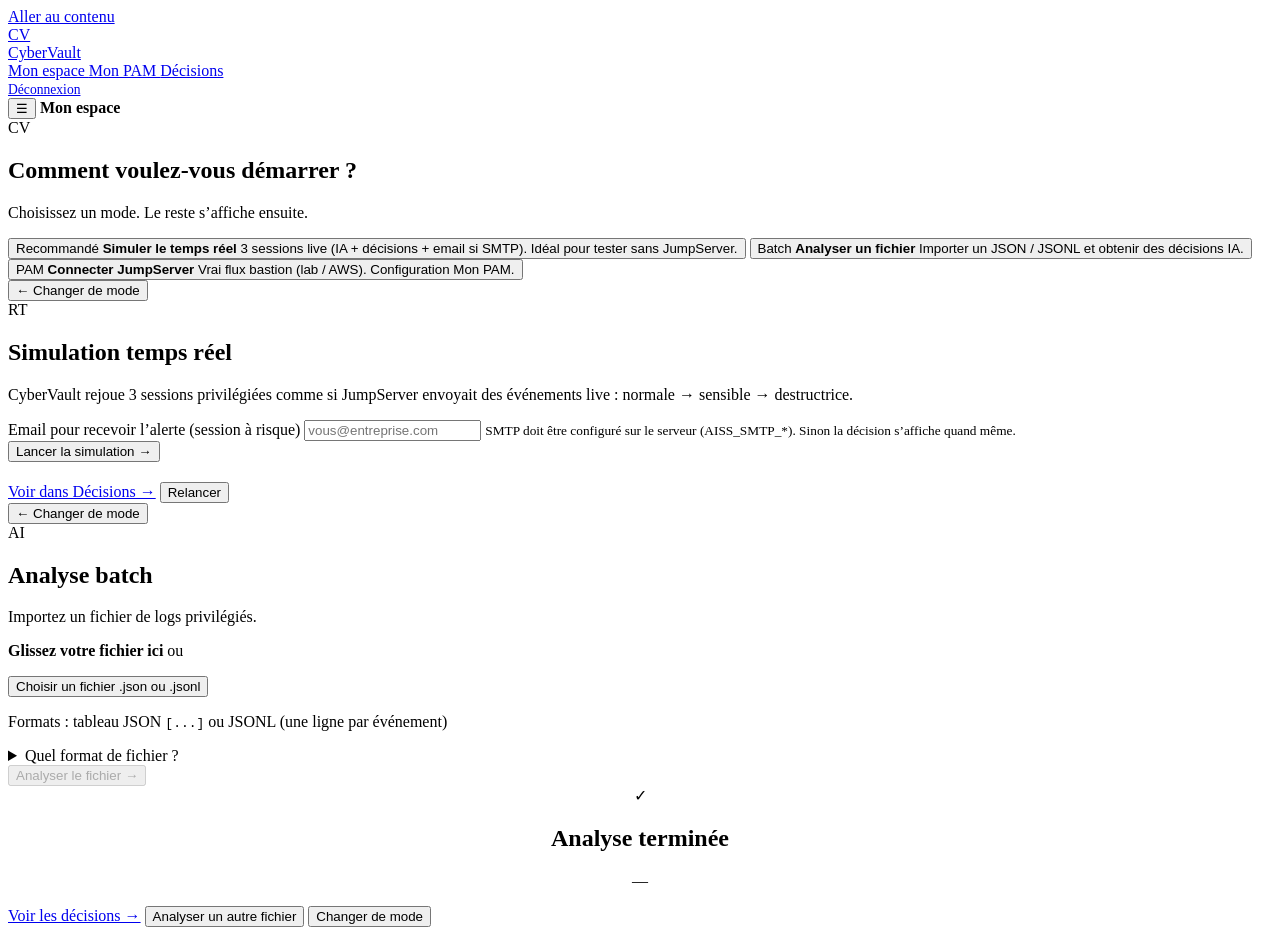
==== frontend/analyze.html @ fa7c757a "Initial commit: CyberVault PAM risk intelligence platform." ====
<!DOCTYPE html>
<html lang="fr">
<head>
  <meta charset="UTF-8">
  <meta name="viewport" content="width=device-width, initial-scale=1.0">
  <meta name="description" content="Analysez vos logs PAM avec CyberVault">
  <title>Mon espace — CyberVault</title>
  <link rel="stylesheet" href="/static/css/design-system.css?v=20260718">
  <link rel="stylesheet" href="/static/css/auth.css?v=20260718">
</head>
<body class="integrate-page" data-page="analyze">
  <a class="skip-link" href="#main-content">Aller au contenu</a>
  <div class="sidebar-backdrop" id="sidebar-backdrop" aria-hidden="true"></div>

  <div class="app-shell">
    <aside class="app-sidebar" id="app-sidebar" aria-label="Navigation">
      <a class="brand" href="/">
        <div class="brand-badge" aria-hidden="true">CV</div>
        <span>CyberVault</span>
      </a>
      <nav class="side-nav">
        <a href="/analyze.html" class="active" aria-current="page">
          <span class="nav-dot" aria-hidden="true"></span>
          Mon espace
        </a>
        <a href="/integrate.html">
          <span class="nav-dot" aria-hidden="true"></span>
          Mon PAM
        </a>
        <a href="/app.html">
          <span class="nav-dot" aria-hidden="true"></span>
          Décisions
        </a>
      </nav>
      <div class="side-footer">
        <a href="#" id="btn-logout" class="btn btn-secondary" style="width:100%;min-height:38px;font-size:0.85rem;">Déconnexion</a>
      </div>
    </aside>

    <div class="app-main-wrap">
      <div class="app-topbar">
        <button type="button" class="menu-toggle" id="menu-toggle" aria-label="Ouvrir le menu" aria-controls="app-sidebar" aria-expanded="false">☰</button>
        <strong>Mon espace</strong>
      </div>

      <main class="app-main" id="main-content">

        <!-- Step 1: choose mode -->
        <section class="connect-simple card" id="view-choice">
          <div class="connect-icon" aria-hidden="true">CV</div>
          <h1>Comment voulez-vous démarrer ?</h1>
          <p class="connect-lead">Choisissez un mode. Le reste s’affiche ensuite.</p>

          <div class="choice-grid choice-grid-3">
            <button type="button" class="choice-card" id="btn-choose-simulate">
              <span class="choice-tag live">Recommandé</span>
              <strong>Simuler le temps réel</strong>
              <span>3 sessions live (IA + décisions + email si SMTP). Idéal pour tester sans JumpServer.</span>
            </button>
            <button type="button" class="choice-card" id="btn-choose-batch">
              <span class="choice-tag">Batch</span>
              <strong>Analyser un fichier</strong>
              <span>Importer un JSON / JSONL et obtenir des décisions IA.</span>
            </button>
            <button type="button" class="choice-card" id="btn-choose-live">
              <span class="choice-tag">PAM</span>
              <strong>Connecter JumpServer</strong>
              <span>Vrai flux bastion (lab / AWS). Configuration Mon PAM.</span>
            </button>
          </div>
        </section>

        <!-- Live simulation (no JumpServer required) -->
        <section class="connect-simple card hidden" id="view-simulate">
          <button type="button" class="step-back" id="btn-back-from-sim">← Changer de mode</button>
          <div class="connect-icon" aria-hidden="true">RT</div>
          <h1>Simulation temps réel</h1>
          <p class="connect-lead">
            CyberVault rejoue 3 sessions privilégiées comme si JumpServer envoyait des événements live :
            normale → sensible → destructrice.
          </p>
          <div class="auth-field">
            <label for="sim-alert-email">Email pour recevoir l’alerte (session à risque)</label>
            <input type="email" id="sim-alert-email" placeholder="vous@entreprise.com">
            <small class="field-hint">SMTP doit être configuré sur le serveur (AISS_SMTP_*). Sinon la décision s’affiche quand même.</small>
          </div>
          <button class="connect-btn" type="button" id="btn-run-simulation">Lancer la simulation →</button>
          <div class="auth-error" id="sim-error" role="alert"></div>
          <div id="sim-results" class="hidden" style="margin-top:1.25rem;"></div>
          <div class="integrate-actions hidden" id="sim-actions" style="margin-top:1rem;">
            <a class="btn-green" href="/app.html">Voir dans Décisions →</a>
            <button type="button" class="btn-outline" id="btn-sim-again">Relancer</button>
          </div>
        </section>

        <!-- Step 2a: batch upload (hidden until chosen) -->
        <section class="connect-simple card hidden" id="view-upload">
          <button type="button" class="step-back" id="btn-back-choice">← Changer de mode</button>
          <div class="connect-icon" aria-hidden="true">AI</div>
          <h1>Analyse batch</h1>
          <p class="connect-lead">Importez un fichier de logs privilégiés.</p>

          <div class="drop-zone" id="drop-zone" tabindex="0" role="button" aria-label="Choisir un fichier JSON ou JSONL à analyser">
            <input type="file" id="file-input" accept=".jsonl,.json,.txt" hidden>
            <p><strong>Glissez votre fichier ici</strong> ou</p>
            <button type="button" class="btn-outline" id="btn-pick-file">Choisir un fichier .json ou .jsonl</button>
            <p class="drop-hint" id="file-name">Formats : tableau JSON <code>[...]</code> ou JSONL (une ligne par événement)</p>
          </div>

          <details class="connect-optional">
            <summary>Quel format de fichier ?</summary>
            <pre class="code-block" style="margin-top:0.75rem;font-size:0.78rem;overflow:auto;">{"event_id": "...", "event_type": "command.ingested", "session_id": "...", "payload": {"input": "rm -rf /tmp"}}</pre>
            <p style="font-size:0.85rem;color:var(--muted);margin:0.5rem 0 0;">
              Formats acceptés : <strong>.json</strong> (tableau) ou <strong>.jsonl</strong> (une ligne par événement).
            </p>
          </details>

          <button class="connect-btn" type="button" id="btn-analyze" disabled>Analyser le fichier →</button>
          <div class="auth-error" id="analyze-error" role="alert"></div>
        </section>

        <!-- Step 3: results -->
        <section class="connect-simple card hidden" id="view-results">
          <div style="text-align:center;">
            <div class="connect-icon ok" aria-hidden="true">✓</div>
            <h1>Analyse terminée</h1>
            <p class="connect-lead" id="results-summary">—</p>
          </div>
          <div class="results-stats" id="results-stats"></div>
          <div class="integrate-actions">
            <a class="btn-green" href="/app.html">Voir les décisions →</a>
            <button type="button" class="btn-outline" id="btn-analyze-another">Analyser un autre fichier</button>
            <button type="button" class="btn-secondary" id="btn-back-home">Changer de mode</button>
          </div>
        </section>

      </main>
    </div>
  </div>

  <script src="/static/js/auth.js?v=20260718"></script>
  <script src="/static/js/common.js?v=20260718"></script>
  <script src="/static/js/analyze.js?v=20260718"></script>
</body>
</html>
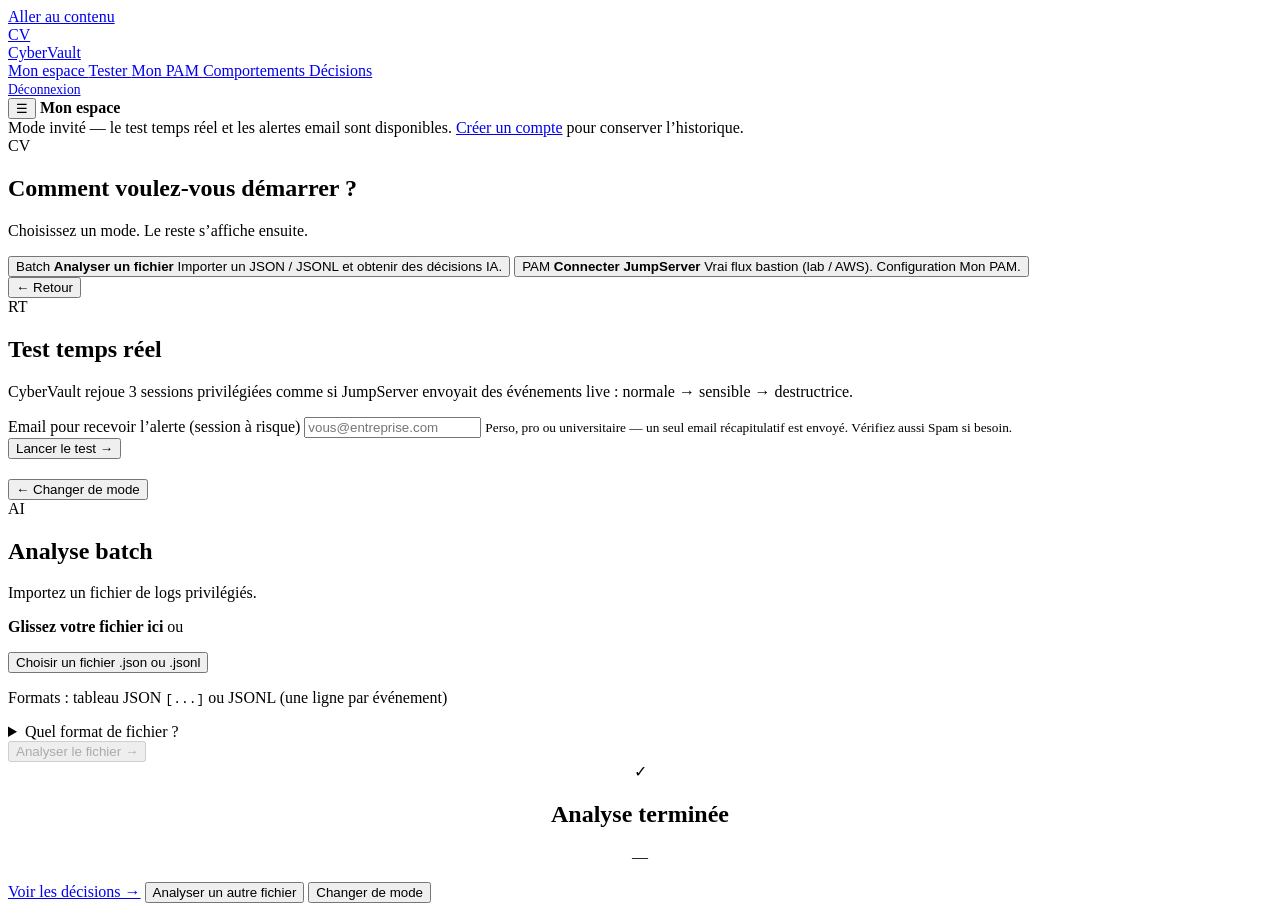
==== commit 99a07fa2: "Add public deployment, JumpServer bridge, Ava agent, and behavior rules UI. Improve SaaS onboarding," ====
--- a/frontend/analyze.html
+++ b/frontend/analyze.html
@@ -5,8 +5,8 @@
   <meta name="viewport" content="width=device-width, initial-scale=1.0">
   <meta name="description" content="Analysez vos logs PAM avec CyberVault">
   <title>Mon espace — CyberVault</title>
-  <link rel="stylesheet" href="/static/css/design-system.css?v=20260718">
-  <link rel="stylesheet" href="/static/css/auth.css?v=20260718">
+  <link rel="stylesheet" href="/static/css/design-system.css?v=20260719s">
+  <link rel="stylesheet" href="/static/css/auth.css?v=20260719s">
 </head>
 <body class="integrate-page" data-page="analyze">
   <a class="skip-link" href="#main-content">Aller au contenu</a>
@@ -19,13 +19,21 @@
         <span>CyberVault</span>
       </a>
       <nav class="side-nav">
-        <a href="/analyze.html" class="active" aria-current="page">
+        <a href="/analyze.html" id="nav-espace" class="active" aria-current="page">
           <span class="nav-dot" aria-hidden="true"></span>
           Mon espace
+        </a>
+        <a href="/analyze.html?mode=simulate" id="nav-simulate">
+          <span class="nav-dot" aria-hidden="true"></span>
+          Tester
         </a>
         <a href="/integrate.html">
           <span class="nav-dot" aria-hidden="true"></span>
           Mon PAM
+        </a>
+        <a href="/comportements.html">
+          <span class="nav-dot" aria-hidden="true"></span>
+          Comportements
         </a>
         <a href="/app.html">
           <span class="nav-dot" aria-hidden="true"></span>
@@ -33,6 +41,14 @@
         </a>
       </nav>
       <div class="side-footer">
+        <div class="mode-switch" id="mode-switch" hidden>
+          <div class="mode-switch-label">Mode</div>
+          <div class="mode-switch-btns" role="group" aria-label="Mode d’action">
+            <button type="button" class="mode-btn active" data-mode="test" id="mode-btn-test">Test</button>
+            <button type="button" class="mode-btn" data-mode="live" id="mode-btn-live">Live</button>
+          </div>
+          <p class="mode-switch-hint" id="mode-switch-hint">Dry-run — pas de kill réel</p>
+        </div>
         <a href="#" id="btn-logout" class="btn btn-secondary" style="width:100%;min-height:38px;font-size:0.85rem;">Déconnexion</a>
       </div>
     </aside>
@@ -45,18 +61,19 @@
 
       <main class="app-main" id="main-content">
 
+        <div class="guest-banner hidden" id="guest-banner" role="status">
+          Mode invité — le test temps réel et les alertes email sont disponibles.
+          <a href="/signup.html?next=%2Fanalyze.html%3Fmode%3Dsimulate">Créer un compte</a>
+          pour conserver l’historique.
+        </div>
+
         <!-- Step 1: choose mode -->
         <section class="connect-simple card" id="view-choice">
           <div class="connect-icon" aria-hidden="true">CV</div>
           <h1>Comment voulez-vous démarrer ?</h1>
           <p class="connect-lead">Choisissez un mode. Le reste s’affiche ensuite.</p>
 
-          <div class="choice-grid choice-grid-3">
-            <button type="button" class="choice-card" id="btn-choose-simulate">
-              <span class="choice-tag live">Recommandé</span>
-              <strong>Simuler le temps réel</strong>
-              <span>3 sessions live (IA + décisions + email si SMTP). Idéal pour tester sans JumpServer.</span>
-            </button>
+          <div class="choice-grid">
             <button type="button" class="choice-card" id="btn-choose-batch">
               <span class="choice-tag">Batch</span>
               <strong>Analyser un fichier</strong>
@@ -72,9 +89,9 @@
 
         <!-- Live simulation (no JumpServer required) -->
         <section class="connect-simple card hidden" id="view-simulate">
-          <button type="button" class="step-back" id="btn-back-from-sim">← Changer de mode</button>
+          <button type="button" class="step-back" id="btn-back-from-sim">← Retour</button>
           <div class="connect-icon" aria-hidden="true">RT</div>
-          <h1>Simulation temps réel</h1>
+          <h1>Test temps réel</h1>
           <p class="connect-lead">
             CyberVault rejoue 3 sessions privilégiées comme si JumpServer envoyait des événements live :
             normale → sensible → destructrice.
@@ -82,15 +99,12 @@
           <div class="auth-field">
             <label for="sim-alert-email">Email pour recevoir l’alerte (session à risque)</label>
             <input type="email" id="sim-alert-email" placeholder="vous@entreprise.com">
-            <small class="field-hint">SMTP doit être configuré sur le serveur (AISS_SMTP_*). Sinon la décision s’affiche quand même.</small>
+            <small class="field-hint">Perso, pro ou universitaire — un seul email récapitulatif est envoyé. Vérifiez aussi Spam si besoin.</small>
           </div>
-          <button class="connect-btn" type="button" id="btn-run-simulation">Lancer la simulation →</button>
+          <button class="connect-btn" type="button" id="btn-run-simulation">Lancer le test →</button>
           <div class="auth-error" id="sim-error" role="alert"></div>
           <div id="sim-results" class="hidden" style="margin-top:1.25rem;"></div>
-          <div class="integrate-actions hidden" id="sim-actions" style="margin-top:1rem;">
-            <a class="btn-green" href="/app.html">Voir dans Décisions →</a>
-            <button type="button" class="btn-outline" id="btn-sim-again">Relancer</button>
-          </div>
+          <div class="integrate-actions hidden" id="sim-actions" style="margin-top:1rem;"></div>
         </section>
 
         <!-- Step 2a: batch upload (hidden until chosen) -->
@@ -138,8 +152,8 @@
     </div>
   </div>
 
-  <script src="/static/js/auth.js?v=20260718"></script>
-  <script src="/static/js/common.js?v=20260718"></script>
-  <script src="/static/js/analyze.js?v=20260718"></script>
+  <script src="/static/js/auth.js?v=20260719"></script>
+  <script src="/static/js/common.js?v=20260719s"></script>
+  <script src="/static/js/analyze.js?v=20260719s"></script>
 </body>
 </html>
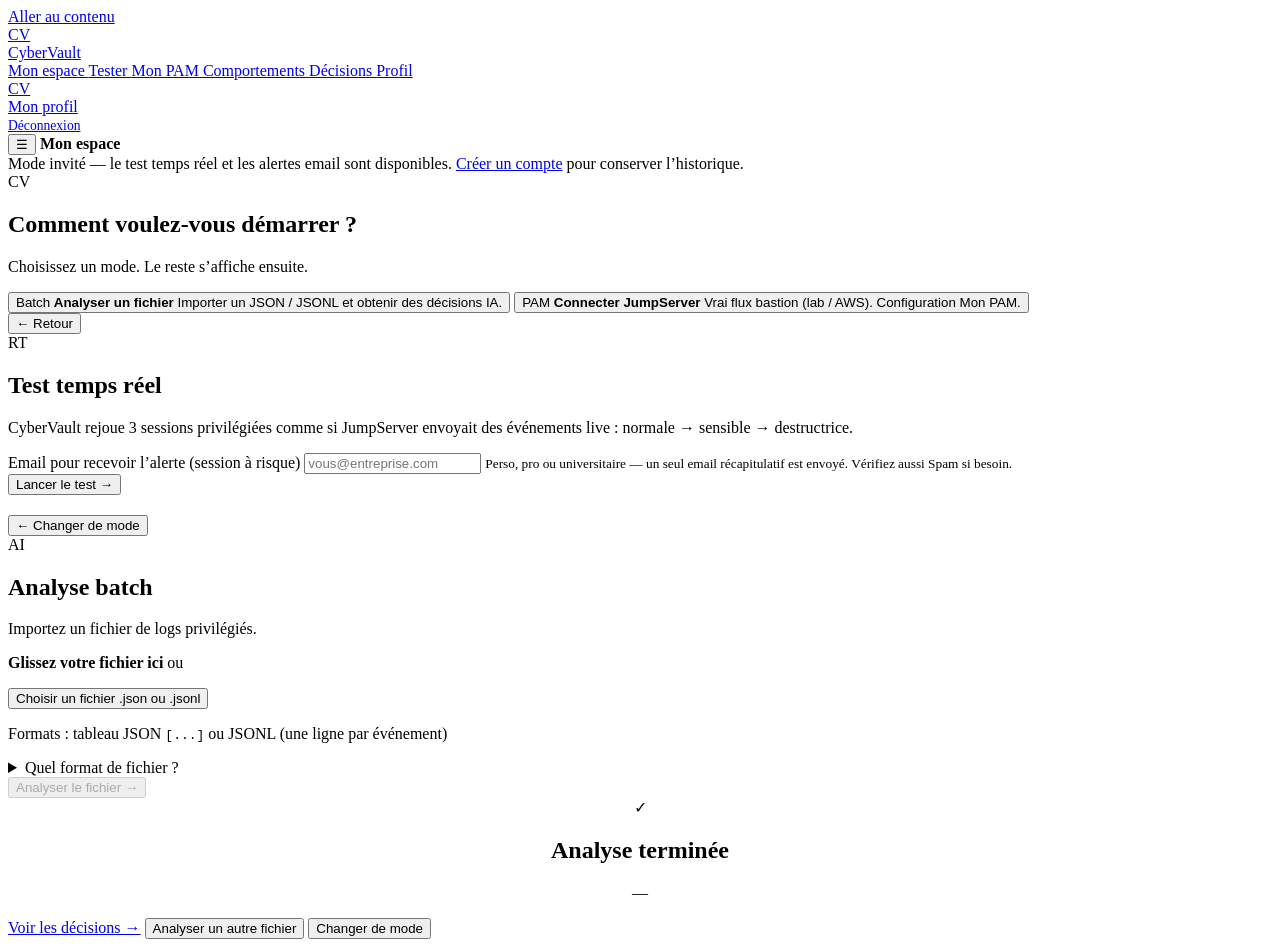
==== commit e0f37933: "Add profile management and enforce full admin on every signup. Every registered account stays role=a" ====
--- a/frontend/analyze.html
+++ b/frontend/analyze.html
@@ -39,8 +39,19 @@
           <span class="nav-dot" aria-hidden="true"></span>
           Décisions
         </a>
+        <a href="/profile.html">
+          <span class="nav-dot" aria-hidden="true"></span>
+          Profil
+        </a>
       </nav>
       <div class="side-footer">
+        <a class="user-chip" href="/profile.html">
+          <div class="avatar" aria-hidden="true">CV</div>
+          <div>
+            <div class="user-chip-name">Mon profil</div>
+            <div id="user-greeting" style="font-size:0.75rem;color:var(--muted);"></div>
+          </div>
+        </a>
         <div class="mode-switch" id="mode-switch" hidden>
           <div class="mode-switch-label">Mode</div>
           <div class="mode-switch-btns" role="group" aria-label="Mode d’action">
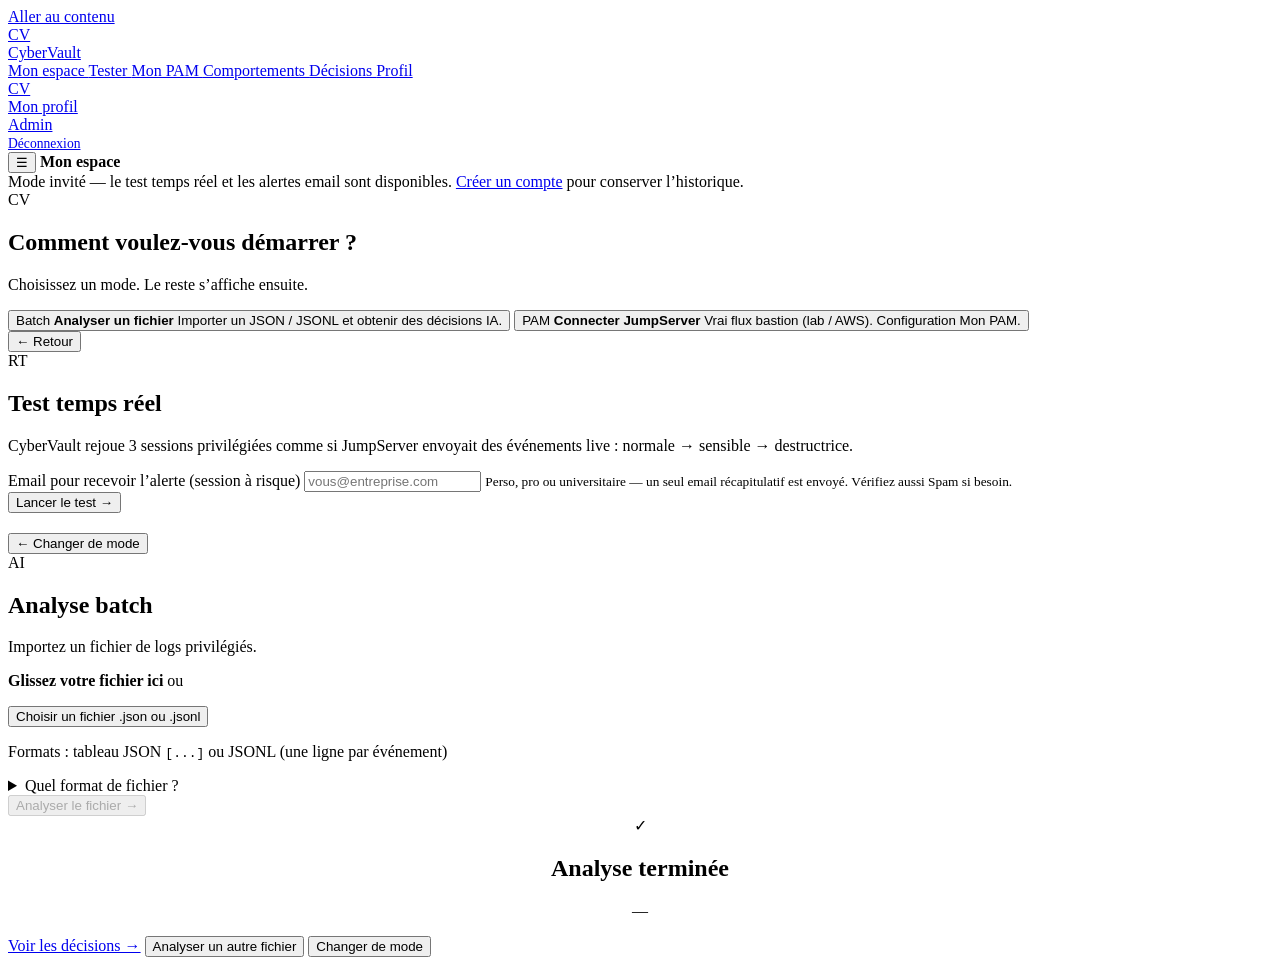
==== commit b10d71fd: "Fix sidebar profile chip visibility and enable AWS SMTP alerts. Keep name, photo, and Admin badge pi" ====
--- a/frontend/analyze.html
+++ b/frontend/analyze.html
@@ -5,8 +5,8 @@
   <meta name="viewport" content="width=device-width, initial-scale=1.0">
   <meta name="description" content="Analysez vos logs PAM avec CyberVault">
   <title>Mon espace — CyberVault</title>
-  <link rel="stylesheet" href="/static/css/design-system.css?v=20260719s">
-  <link rel="stylesheet" href="/static/css/auth.css?v=20260719s">
+  <link rel="stylesheet" href="/static/css/design-system.css?v=20260720chip">
+  <link rel="stylesheet" href="/static/css/auth.css?v=20260720chip">
 </head>
 <body class="integrate-page" data-page="analyze">
   <a class="skip-link" href="#main-content">Aller au contenu</a>
@@ -45,10 +45,11 @@
         </a>
       </nav>
       <div class="side-footer">
-        <a class="user-chip" href="/profile.html">
+        <a class="user-chip" href="/profile.html" title="Mon profil">
           <div class="avatar" aria-hidden="true">CV</div>
           <div>
             <div class="user-chip-name">Mon profil</div>
+            <div class="user-chip-role">Admin</div>
             <div id="user-greeting" style="font-size:0.75rem;color:var(--muted);"></div>
           </div>
         </a>
@@ -163,8 +164,8 @@
     </div>
   </div>
 
-  <script src="/static/js/auth.js?v=20260719"></script>
-  <script src="/static/js/common.js?v=20260719s"></script>
-  <script src="/static/js/analyze.js?v=20260719s"></script>
+  <script src="/static/js/auth.js?v=20260720chip"></script>
+  <script src="/static/js/common.js?v=20260720chip"></script>
+  <script src="/static/js/analyze.js?v=20260720chip"></script>
 </body>
 </html>
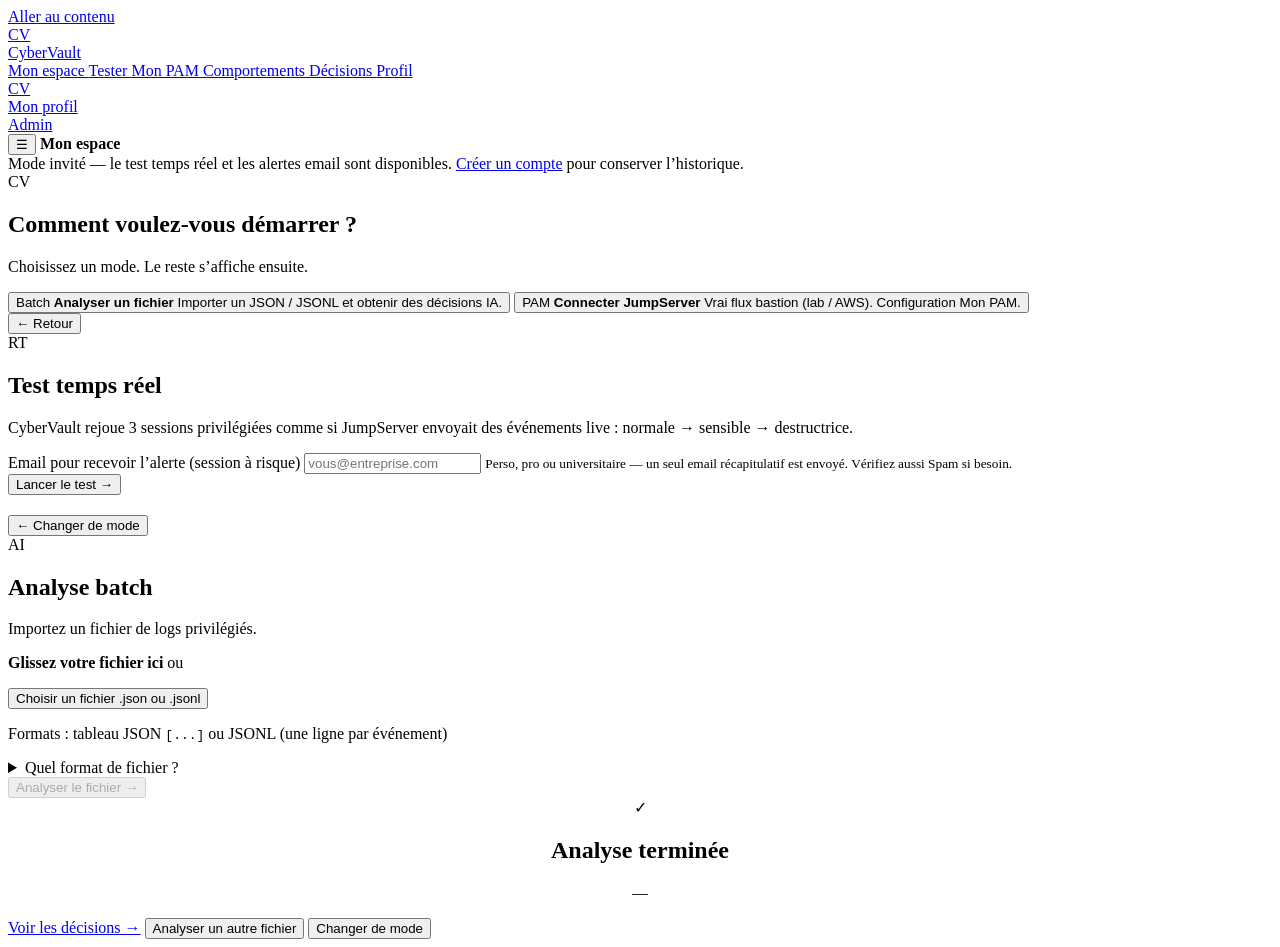
==== commit 79241b5c: "Unlock Live mode toggle and move logout into the profile page. Sidebar shows name/photo/Admin where " ====
--- a/frontend/analyze.html
+++ b/frontend/analyze.html
@@ -5,8 +5,8 @@
   <meta name="viewport" content="width=device-width, initial-scale=1.0">
   <meta name="description" content="Analysez vos logs PAM avec CyberVault">
   <title>Mon espace — CyberVault</title>
-  <link rel="stylesheet" href="/static/css/design-system.css?v=20260720chip">
-  <link rel="stylesheet" href="/static/css/auth.css?v=20260720chip">
+  <link rel="stylesheet" href="/static/css/design-system.css?v=20260720live">
+  <link rel="stylesheet" href="/static/css/auth.css?v=20260720live">
 </head>
 <body class="integrate-page" data-page="analyze">
   <a class="skip-link" href="#main-content">Aller au contenu</a>
@@ -45,14 +45,6 @@
         </a>
       </nav>
       <div class="side-footer">
-        <a class="user-chip" href="/profile.html" title="Mon profil">
-          <div class="avatar" aria-hidden="true">CV</div>
-          <div>
-            <div class="user-chip-name">Mon profil</div>
-            <div class="user-chip-role">Admin</div>
-            <div id="user-greeting" style="font-size:0.75rem;color:var(--muted);"></div>
-          </div>
-        </a>
         <div class="mode-switch" id="mode-switch" hidden>
           <div class="mode-switch-label">Mode</div>
           <div class="mode-switch-btns" role="group" aria-label="Mode d’action">
@@ -61,7 +53,13 @@
           </div>
           <p class="mode-switch-hint" id="mode-switch-hint">Dry-run — pas de kill réel</p>
         </div>
-        <a href="#" id="btn-logout" class="btn btn-secondary" style="width:100%;min-height:38px;font-size:0.85rem;">Déconnexion</a>
+        <a class="user-chip" href="/profile.html" title="Mon profil">
+          <div class="avatar" aria-hidden="true">CV</div>
+          <div>
+            <div class="user-chip-name">Mon profil</div>
+            <div class="user-chip-role">Admin</div>
+          </div>
+        </a>
       </div>
     </aside>
 
@@ -164,8 +162,8 @@
     </div>
   </div>
 
-  <script src="/static/js/auth.js?v=20260720chip"></script>
-  <script src="/static/js/common.js?v=20260720chip"></script>
-  <script src="/static/js/analyze.js?v=20260720chip"></script>
+  <script src="/static/js/auth.js?v=20260720live"></script>
+  <script src="/static/js/common.js?v=20260720live"></script>
+  <script src="/static/js/analyze.js?v=20260720live"></script>
 </body>
 </html>
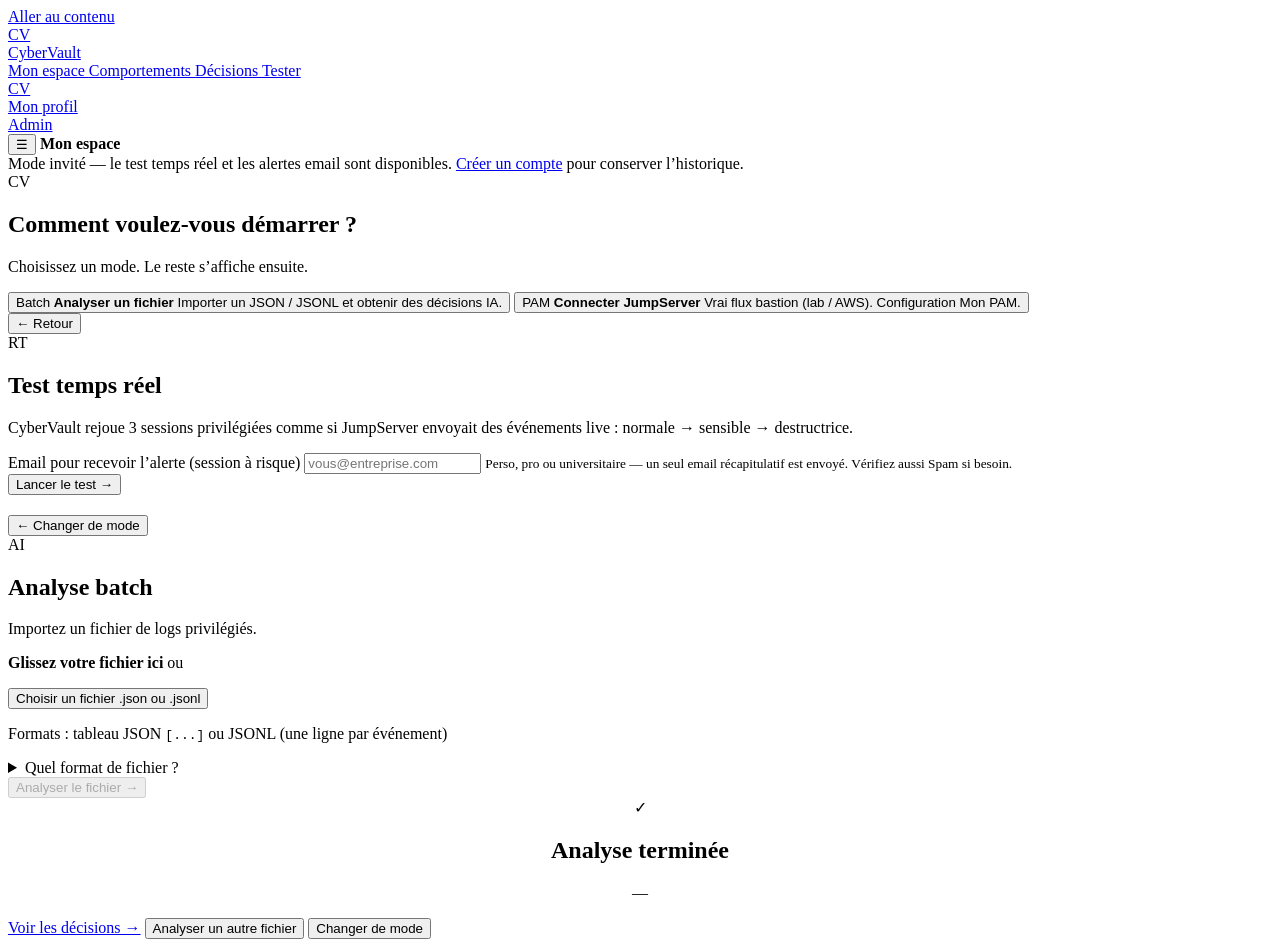
==== commit 07d04dea: "Simplify sidebar nav: drop Mon PAM and Profil links, Tester last. PAM stays reachable from Mon espac" ====
--- a/frontend/analyze.html
+++ b/frontend/analyze.html
@@ -5,8 +5,8 @@
   <meta name="viewport" content="width=device-width, initial-scale=1.0">
   <meta name="description" content="Analysez vos logs PAM avec CyberVault">
   <title>Mon espace — CyberVault</title>
-  <link rel="stylesheet" href="/static/css/design-system.css?v=20260720live">
-  <link rel="stylesheet" href="/static/css/auth.css?v=20260720live">
+  <link rel="stylesheet" href="/static/css/design-system.css?v=20260720nav">
+  <link rel="stylesheet" href="/static/css/auth.css?v=20260720nav">
 </head>
 <body class="integrate-page" data-page="analyze">
   <a class="skip-link" href="#main-content">Aller au contenu</a>
@@ -23,14 +23,6 @@
           <span class="nav-dot" aria-hidden="true"></span>
           Mon espace
         </a>
-        <a href="/analyze.html?mode=simulate" id="nav-simulate">
-          <span class="nav-dot" aria-hidden="true"></span>
-          Tester
-        </a>
-        <a href="/integrate.html">
-          <span class="nav-dot" aria-hidden="true"></span>
-          Mon PAM
-        </a>
         <a href="/comportements.html">
           <span class="nav-dot" aria-hidden="true"></span>
           Comportements
@@ -39,9 +31,9 @@
           <span class="nav-dot" aria-hidden="true"></span>
           Décisions
         </a>
-        <a href="/profile.html">
+        <a href="/analyze.html?mode=simulate" id="nav-simulate">
           <span class="nav-dot" aria-hidden="true"></span>
-          Profil
+          Tester
         </a>
       </nav>
       <div class="side-footer">
@@ -162,8 +154,8 @@
     </div>
   </div>
 
-  <script src="/static/js/auth.js?v=20260720live"></script>
-  <script src="/static/js/common.js?v=20260720live"></script>
-  <script src="/static/js/analyze.js?v=20260720live"></script>
+  <script src="/static/js/auth.js?v=20260720nav"></script>
+  <script src="/static/js/common.js?v=20260720nav"></script>
+  <script src="/static/js/analyze.js?v=20260720nav"></script>
 </body>
 </html>
